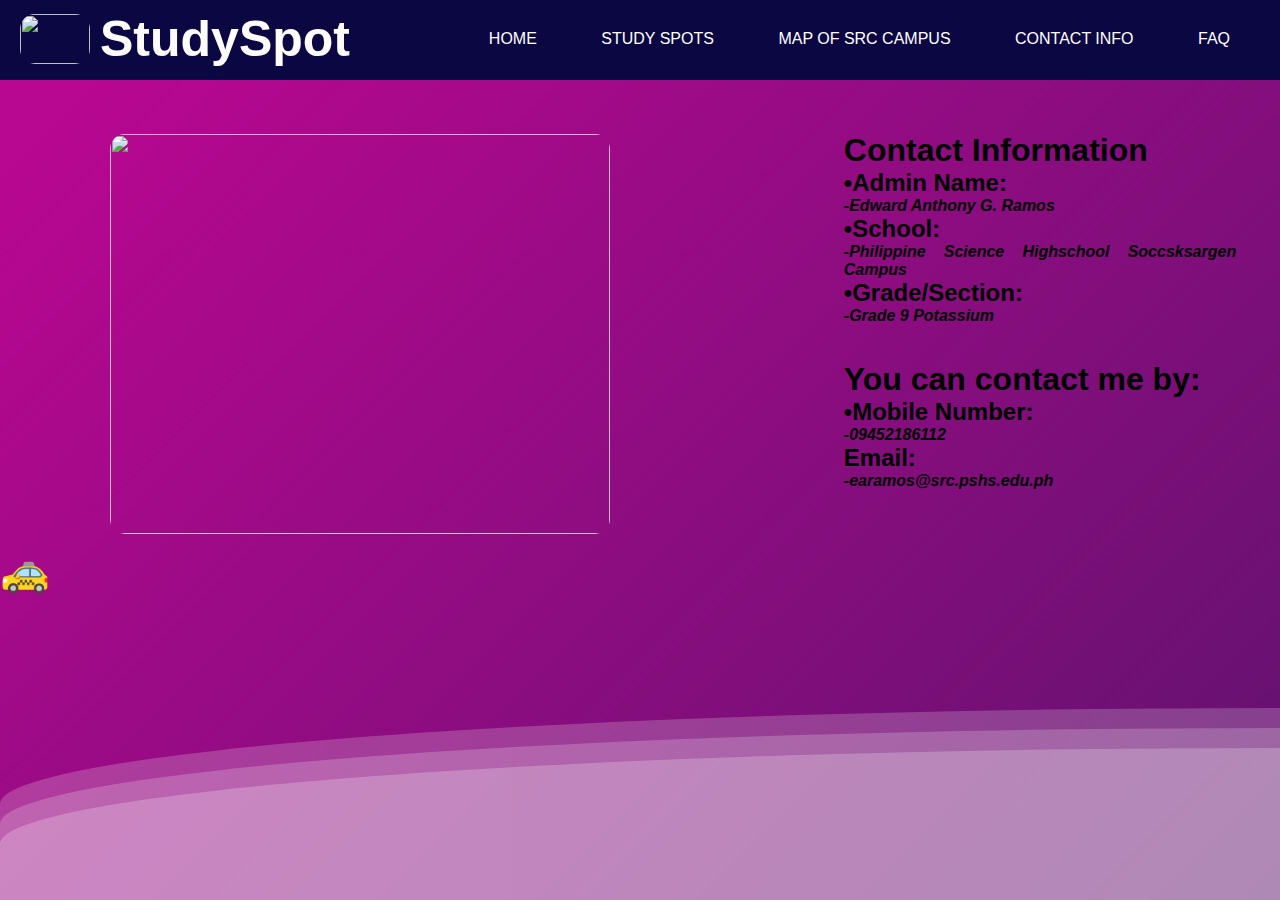
==== htdocs/Contact page.html @ 372fbf33 "Add files via upload" ====
<!DOCTYPE html>
<html>
	<head>
		<title>StudySpot</title>
		<link rel="stylesheet" href="../css/style.css">
	</head>
	<body>
		<div class="wave"></div>
     	<div class="wave"></div>
     	<div class="wave"></div>
		<div id="header">
		        <img id="logo" src="../images/download (1).webp" width="70px" height="50px">
		        <h1 id="header-name"> StudySpot </h1>
			<div class="navbar">
			<ul>
				<li><a href="../htdocs/Homepage.html">HOME</a></li>
                <li><a href="../htdocs/Content page.html">STUDY SPOTS</a></li>
				<li><a href="../htdocs/map.html">MAP OF SRC CAMPUS</a></li>
				<li><a href="../htdocs/Contact page.html">CONTACT INFO</a></li>
				<li><a href="../htdocs/FAQ.html">FAQ</a></li>
			</ul>
		</div>
	    </div>
		    <div class="homepicture">
				<img id="logo" src="../images/pngegg.png" width="500px" height="400px" style="left: 100px; top: 50px; position: relative; float:left">
			</div>
			<div class="discriptioncpp">
					<div class="box">
						<h1> Contact Information </h1>
                        <h2>•Admin Name:</h2>
						<i><b>-Edward Anthony G. Ramos</b></i>
						<h2>•School:</h2>
						<i><b>-Philippine Science Highschool Soccsksargen Campus</b></i>
						<h2>•Grade/Section:</h2>
                        <i><b>-Grade 9 Potassium</b></i>
                        <p>&nbsp;</p>
                        <p>&nbsp;</p>
                        <h1>You can contact me by:</h1>
                        <h2>•Mobile Number:</h2>
						<i><b>-09452186112</b></i>
                        <h2>Email:</h2>
						<i><b>-earamos@src.pshs.edu.ph</b></i>
						<ul id="navlist">
							<a href="https://www.facebook.com/profile.php?id=100016220462038"><li id="facebook"></li></a>
							<a href="https://www.instagram.com/mr.knorcube/"><li id="instagram"></li></a>
							<a href="https://twitter.com/placedo0213"><li id="twitter"></li></a>
							<a href="https://mail.google.com/mail/u/1/#inbox"><li id="gmail"></li></a>
						</ul>
                    </div>
				</div>
				<div class="car-movement">
					<div class="car">🚕</div>
	</body>
</html>
---- css/style.css ----
*{
	margin: auto;
	padding: auto;
	font-family: 'Poppins', sans-serif;
}
h1{
    text-align: auto;
}
#header {
	padding: 10px;
	background-color: #0b0742;
	height: 60px;
}

#logo {
	float: left;
	margin-top: 4px;
	margin-left: 10px;
	margin-right: 10px;
	border-radius: 15px;
}
	
#header-name {
	font-family:'Trebuchet MS', 'Lucida Sans Unicode', 'Lucida Grande', 'Lucida Sans', Arial, sans-serif;
	font-size: 50px;
	margin:0;
	color: #fefbfb;
    float: left;
}
.banner{
	display: flex;
	width: 100%;
	height: 100vh;
	background-image: url("../images/pxfuel.jpg");
	background-size: cover;
	background-position: center;
}
.bannercp{
	display: flex;
	background-color: antiquewhite;
}
.navbar{
	float: right;
	margin-top: 20px;
	margin-left: 10px;
	margin-right: 10px;
	display: flex;
	align-items: center;
	justify-content: space-between;
}
.navbar ul li{
	list-style: none;
	display: inline-block;
	margin: 0 30px;
	position: relative;	
}
.navbar ul li a{
	text-decoration: none;
	color: #fff;
	text-transform: uppercase;
}
.navbar ul li a::after{
	content: '';
	height: 3px;
	width: 0;
	background: #009688;
	position: absolute;
	left: 0;
	bottom: 0; 
	transition: 0.5s;
}
.navbar ul li:hover ::after{
	width: 100%;
}
.discriptionhm{
	width:75%;
	width: 100vw;
	justify-content:center;
	flex-wrap: wrap;
	z-index: 2;
	box-sizing: border-box;
	padding-left: 800px;
	padding-top: 15px;

}
.discriptionhm .box{
	position: relative;
	justify-content:center;
	width: 33vw;
	height: 46vw;
	min-height: 0px;
	background-image: url("../images/white backround.jpg"); 
	border-radius: 15px; 
	overflow: hidden;
	z-index: 1;
	box-sizing: border-box;
	padding-top: 32px;
	padding-bottom: 32px;
	padding-right: 15px;
	padding-left: 15px;
	text-align: justify;
	text-justify: inter-word
}
.discriptioncp{
	width:75%;
	width: 100vw;
	justify-content:center;
	flex-wrap: wrap;
	z-index: 2;
	box-sizing: border-box;
	padding-left: 800px;
	padding-top: 20px;

}
.discriptioncp .box{
	position: relative;
	justify-content:center;
	width: 33vw;
	height: 150vw;
	min-height: 320px;
	background-image: url("../images/white backround.jpg"); 
	border-radius: 15px; 
	overflow: hidden;
	z-index: 1;
	box-sizing: border-box;
	padding-top: 32px;
	padding-bottom: 32px;
	padding-right: 15px;
	padding-left: 15px;
	text-align: justify;
	text-justify: inter-word
}
.discriptionm{
	width:75%;
	width: 100vw;
	justify-content:center;
	flex-wrap: wrap;
	z-index: 2;
	box-sizing: border-box;
	padding-left: 800px;
	padding-top: 15px;

}
.discriptionm .box{
	position: relative;
	justify-content:center;
	width: 33vw;
	height: 31vw;
	min-height: 0px;
	background-image: url("../images/white backround.jpg"); 
	border-radius: 15px; 
	overflow: hidden;
	z-index: 1;
	box-sizing: border-box;
	padding-top: 32px;
	padding-bottom: 32px;
	padding-right: 15px;
	padding-left: 15px;
}
.discriptioncpp{
	width:75%;
	width: 100vw;
	justify-content:center;
	flex-wrap: wrap;
	z-index: 2;
	box-sizing: border-box;
	padding-left: 800px;
	padding-top: 20px;

}
.discriptioncpp .box{
	position: relative;
	justify-content:center;
	width: 33vw;
	height: 35vw;
	min-height: 0px;
	background-image: url("../images/white backround.jpg"); 
	border-radius: 15px; 
	overflow: hidden;
	z-index: 1;
	box-sizing: border-box;
	padding-top: 32px;
	padding-bottom: 32px;
	padding-right: 15px;
	padding-left: 15px;
	text-align: justify;
	text-justify: inter-word
}
.discriptionf{
	width:75%;
	width: 100vw;
	justify-content:center;
	flex-wrap: wrap;
	z-index: 2;
	box-sizing: border-box;
	padding-left: 800px;
	padding-top: 20px;

}
.discriptionf .box{
	position: relative;
	justify-content:center;
	width: 33vw;
	height: 30vw;
	min-height: 0px;
	background-image: url("../images/white backround.jpg"); 
	border-radius: 15px; 
	overflow: hidden;
	z-index: 1;
	box-sizing: border-box;
	padding-top: 32px;
	padding-bottom: 32px;
	padding-right: 15px;
	padding-left: 15px;
	text-align: justify;
	text-justify: inter-word
}
.homepicture{
	justify-content: center;
	border-radius: 15px;
}
body {
	overflow-x: hidden;
    background: linear-gradient(315deg, #120d6e 3%, #5e72eb 38%, #451664 68%, #b80791 98%);
    animation: gradient 15s ease infinite;
    background-size: 400% 400%;
    background-attachment: fixed;
}

@keyframes gradient {
    0% {
        background-position: 0% 0%;
    }
    50% {
        background-position: 100% 100%;
    }
    100% {
        background-position: 0% 0%;
    }
}

.wave {
    background: rgb(255 255 255 / 25%);
    border-radius: 1000% 1000% 0 0;
    position: fixed;
    width: 200%;
    height: 12em;
    animation: wave 10s -3s linear infinite;
    transform: translate3d(0, 0, 0);
    opacity: 0.8;
    bottom: 0;
    left: 0;
    z-index: -1;
}

.wave:nth-of-type(2) {
    bottom: -1.25em;
    animation: wave 18s linear reverse infinite;
    opacity: 0.8;
}

.wave:nth-of-type(3) {
    bottom: -2.5em;
    animation: wave 20s -1s reverse infinite;
    opacity: 0.9;
}

@keyframes wave {
    2% {
        transform: translateX(1);
    }

    25% {
        transform: translateX(-25%);
    }

    50% {
        transform: translateX(-50%);
    }

    75% {
        transform: translateX(-25%);
    }

    100% {
        transform: translateX(1);
    }
}
#myBtn {
	position: fixed;
	bottom: 10px;
	float: right;
	left: 77.25%;
	font-size: 12px;
	border-color: rgba(85, 85, 85, 0.2);
	background-color: rgb(100,100,100);
	padding: .5px;
	border-radius: 4px;
	padding: 15px;
	padding-left: 17px;
}
#myBtn:hover {
	background-color: #7dbbf1;
}
#navlist {
	padding-right: 100px;
}
  
#navlist li {
	list-style: none;
	position: relative;
	padding-left:0px ;
	padding-right: 50;
}
  
#navlist li, #navlist a {
	height: 39px;
	display: block;
	float: left;
}
#facebook {
	background: url('../images/LR6bK.png') no-repeat -349px -401px;
	width: 38px;
	height: 37px;
}
#instagram {
	background: url('../images/LR6bK.png') no-repeat -992px -401px;
	width: 38px;
	height: 37px;
}
#twitter {
	background: url('../images/LR6bK.png') no-repeat -864px -403px;
	width: 38px;
	height: 33px;
}
#gmail {
	background: url('../images/sprite-sheet.png') no-repeat -161px -200px;
	width: 27px;
	height: 15px;
}
#facebook:hover{
	background-color: gray ;
	border-radius: 15px;
}
#instagram:hover{
	background-color: gray ;
	border-radius: 15px;
}
#twitter:hover{
	background-color: gray ;
	border-radius: 15px;
}
#gmail:hover{
	background-color: gray ;
	border-radius: 15px;
}
.car-movement {
	overflow: hidden;
	font-size: 40px;
	height: 50px;
  }
  
.car-movement .car {
	position: relative;
	display: inline-block;
	animation: linear infinite;
	animation-name: run;
	animation-duration: 10s;
  }
  
  
  @keyframes run {
	0% {
	  transform: rotateY(180deg);
	  left: -100px;
	}
	50% {
	  transform: rotateY(180deg);
	  left: 100%;
	}
	51% {
	  transform: rotateY(0deg);
	  left: calc(100% + 100px);
	}
	100% {
	  transform: rotateY(0deg);
	  left: -100px;
	}
  }
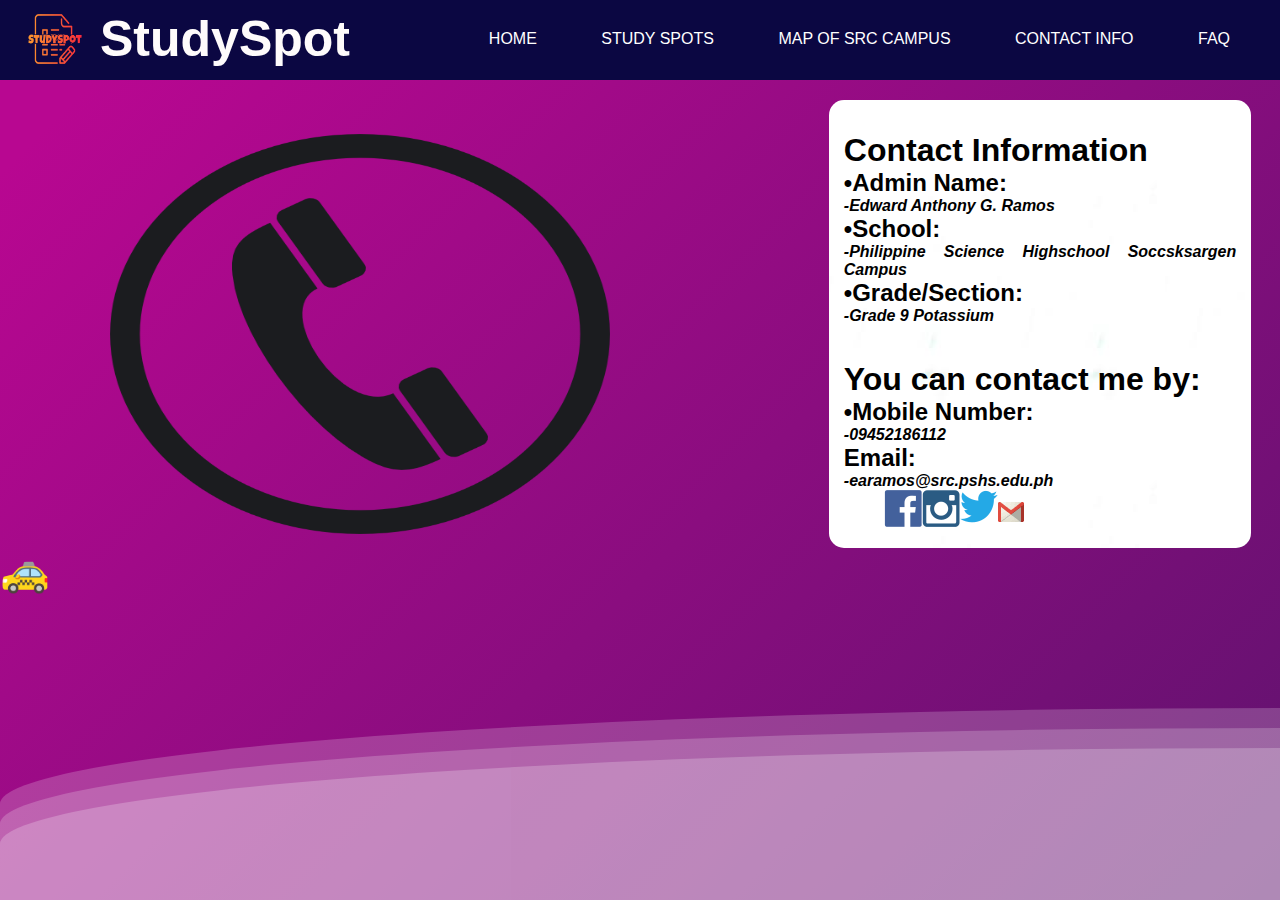
==== commit 184bad15: "Update Contact page.html" ====
--- a/htdocs/Contact page.html
+++ b/htdocs/Contact page.html
@@ -13,7 +13,7 @@
 		        <h1 id="header-name"> StudySpot </h1>
 			<div class="navbar">
 			<ul>
-				<li><a href="../htdocs/Homepage.html">HOME</a></li>
+				<li><a href="../htdocs/index.html">HOME</a></li>
                 <li><a href="../htdocs/Content page.html">STUDY SPOTS</a></li>
 				<li><a href="../htdocs/map.html">MAP OF SRC CAMPUS</a></li>
 				<li><a href="../htdocs/Contact page.html">CONTACT INFO</a></li>
@@ -51,4 +51,4 @@
 				<div class="car-movement">
 					<div class="car">🚕</div>
 	</body>
-</html>+</html>
